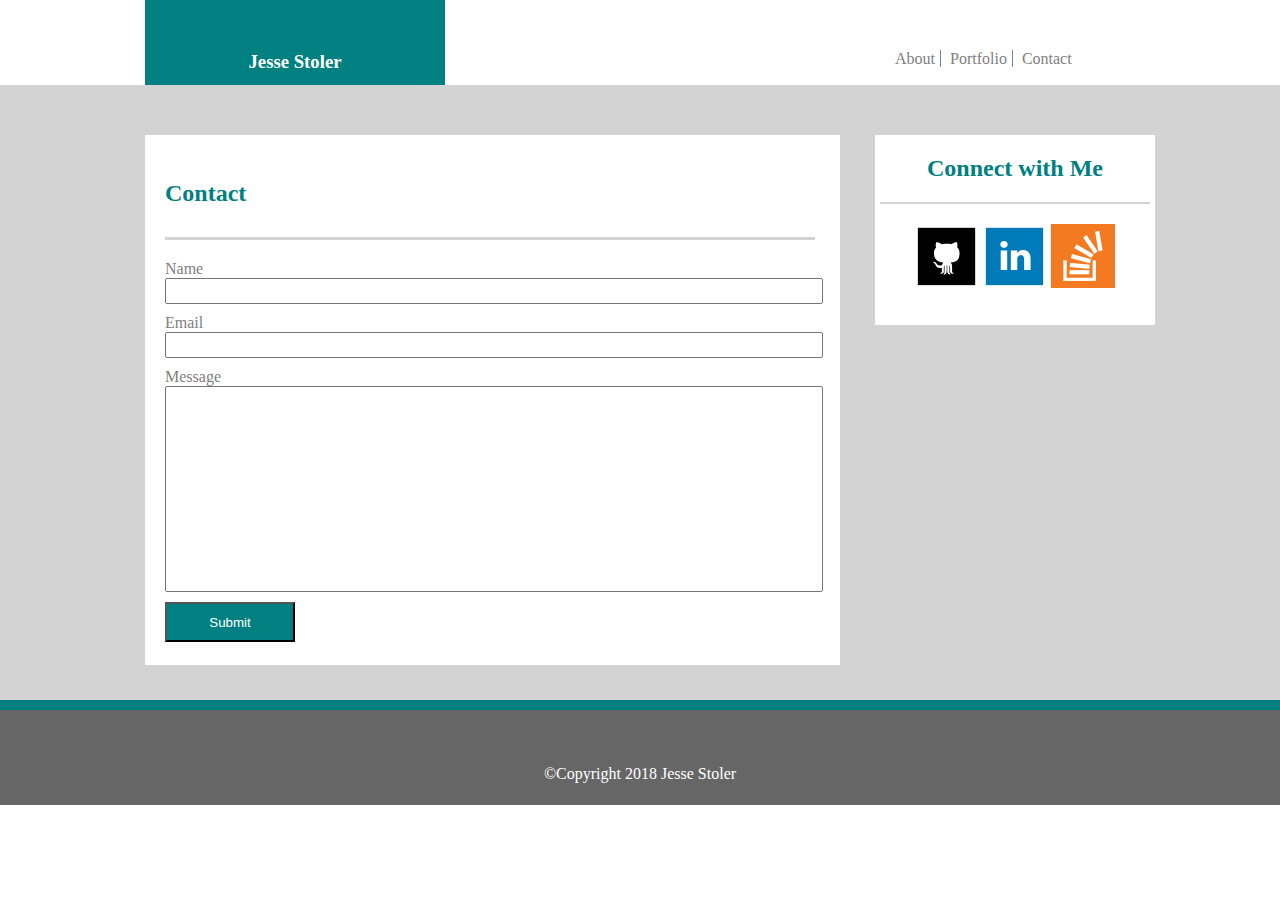
==== contact.html @ 03bc515d "initial commit" ====
<!DOCTYPE html>
<html lang="en">
<head>
    <link href="style.css" rel="stylesheet" type="text/css">  
    <meta charset="UTF-8">
    <meta name="viewport" content="width=device-width, initial-scale=1.0">
    <meta http-equiv="X-UA-Compatible" content="ie=edge">
    <style>
      
    
    body    {height: 820px;} 
            
    footer  {top: 700px;}  
            
   #main       {height: 530px;}       
        
   #wrapper    {height: 635px;}        
            
            
    </style>
    <title>Document</title>
</head>
<body>

<!--Name Tag-->        
<header>
<div id="myName">
<h3>Jesse Stoler</h3>    
</div>

<!--Top Right Menu-->
<div id="links">
<ul>
<a href="index.html">About</a>
<a href="portfolio.html">Portfolio</a>
<a href="contact.html">Contact</a>    
</ul>    
</div>
</header>
<div id="wrapper">

<!--Contact Form-->        
<div id="main">
   <h2>Contact</h2>
 <form>
 Name<br>
 <input type="text">
 <br>
 Email<br>
 <input type="text">
 <br>
 Message<br>
 <input id="message" type="text">
 <br>
 <input type="submit" value="Submit">    
 </form>  
 </div> 

 <!--Sidebar-->
<div id="sidebar">
<h2>Connect with Me</h2>
<a href="https://github.com/jessestoler"><img src="images/github.png"></a>
<a href="https://www.linkedin.com/in/jesse-stoler-540a6268/"><img src="images/linkedin.png"></a>
<a href="https://stackoverflow.com/users/9248905/j-sto?tab=profile"><img src="images/stackOverflow.png"></a>     
</div> 
</div> 

<!--Footer-->
<footer>
<div id="teal">
</div>
<div id="gray">
<p>&copy;Copyright 2018 Jesse Stoler</p>    
</div>    
</footer>   
</body>
</html>
---- style.css ----
a       {text-decoration: none;}
    
body    {margin: 0 auto;} 
        
footer  {height: 105px;
        position: absolute;
        width: 100%;}   
        
form    {margin-top: 20px;}        

#gray   {background-color: #666666;
        color: white;
        height: 95px;
        line-height: 95px;
        position: absolute;
        text-align: center;
        top: 10px;
        width: 100%;}      
    
header {background-color: white;
        height: 85px;
        line-height: 85px;
        padding-right: 115px;}
        
input   {height: 20px;
        margin-bottom: 10px;
        width: 100%;} 
    
input[type=submit] {background-color: teal;
                    color: white;
                    height: 40px;
                    width: 20%;}    
    
#links      {float: right;
            left: 850px;
            position: absolute;} 

#links a    {border-right: 1px solid gray;
            color: gray;
            padding-left: 5px;
            padding-right: 5px;}
    
#links a:nth-child(3) {border: none;}    
    
#main       {background-color: white;
            color: gray;
            float: left;
            padding-left: 20px;
            padding-right: 25px;
            width: 650px;}       
    
#main h2    {border-bottom: 3px solid lightgray;
            color: teal;
            margin-top: 45px;
            padding-bottom: 30px;}
    
#main img   {height: 140px;
            padding-bottom: 5px;
            padding-right: 10px;
            width: 180px;}

.mainImages p {background-color: teal;
                color: white;
                text-align: center;
                z-index: 2;
                position: relative;
                bottom: 85px;
                width: 200px;
                height: 45px;
                line-height: 45px;}             

#mainLeft   {float: left;}
    
#main p     {font-family: 'Arial', 'Helvetica Neue', Helvetica, sans-serif;} 

#message    {height: 200px;}
    
#myName     {background-color: teal;
            color: white;
            float: left;
            font-family: "Georgia", Times, Times New Roman, serif;
            height: 85px;
            line-height: 85px;
            margin-left: 145px;
            text-align: center;
            width: 300px;}

#portfolioLeft {float: left;}

#portfolioRight {float: right;}
    
#sidebar    {background-color: white;
            color: teal;
            float: right;
            height: 190px;
            left: -250px;
            padding-left: 5px;
            padding-right: 5px;
            position: relative;
            text-align: center;
            width: 270px;}  
        
#sidebar h2     {border-bottom: 2px solid lightgray;
                padding-bottom: 20px;}      
    
#teal       {background-color: teal;
            height: 10px;}

#wrapper    {background-color: lightgray;
            padding-left: 145px;
            padding-right: 215px;
            padding-top: 50px;
            position: absolute;
            width: 1260px;}
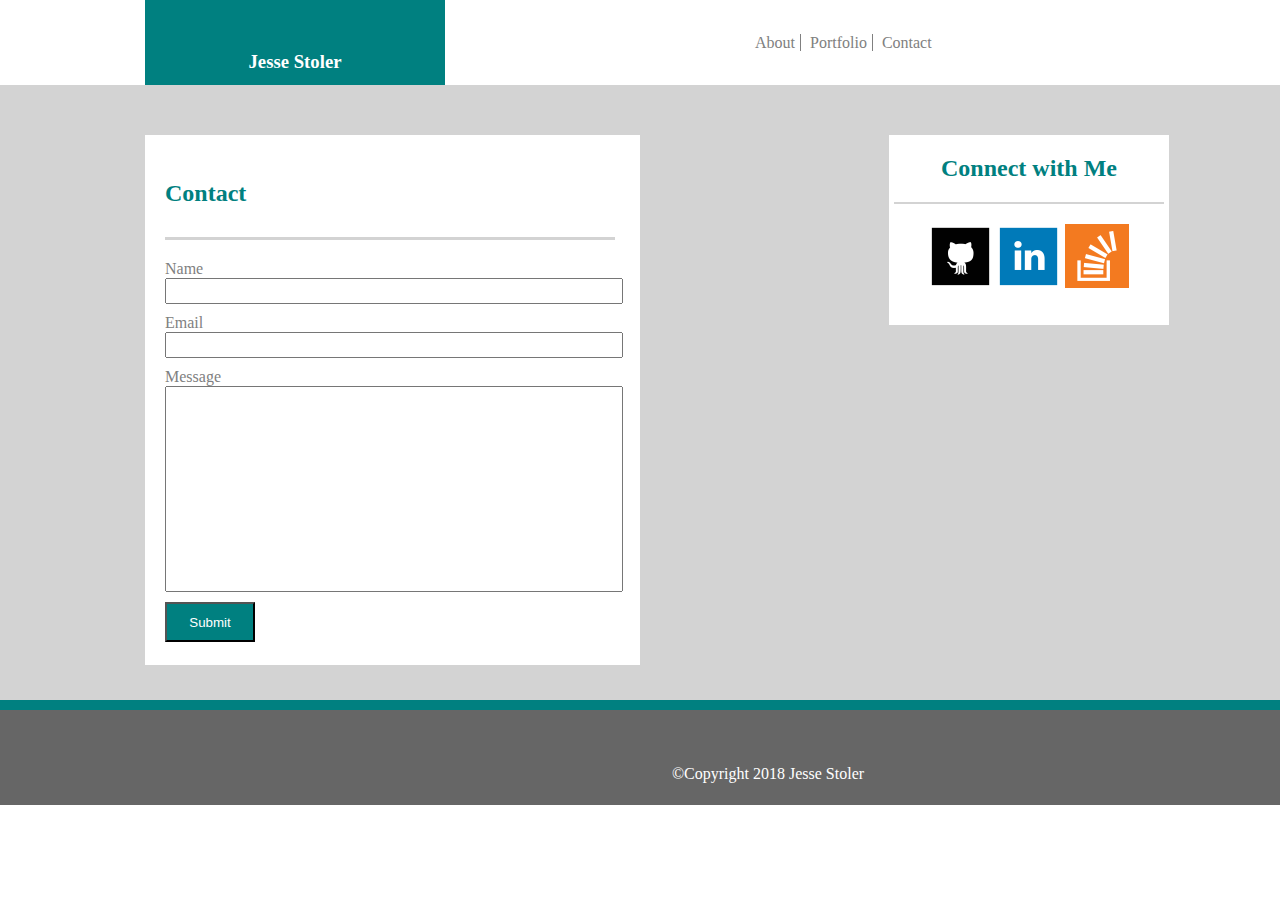
==== commit 24c6c294: "donezo" ====
--- a/contact.html
+++ b/contact.html
@@ -1,23 +1,13 @@
 <!DOCTYPE html>
 <html lang="en">
 <head>
-    <link href="style.css" rel="stylesheet" type="text/css">  
+
+    <link href="contact.css" rel="stylesheet" type="text/css">  
     <meta charset="UTF-8">
     <meta name="viewport" content="width=device-width, initial-scale=1.0">
     <meta http-equiv="X-UA-Compatible" content="ie=edge">
-    <style>
-      
-    
-    body    {height: 820px;} 
-            
-    footer  {top: 700px;}  
-            
-   #main       {height: 530px;}       
-        
-   #wrapper    {height: 635px;}        
-            
-            
-    </style>
+
+
     <title>Document</title>
 </head>
 <body>
@@ -30,11 +20,11 @@
 
 <!--Top Right Menu-->
 <div id="links">
-<ul>
+
 <a href="index.html">About</a>
 <a href="portfolio.html">Portfolio</a>
 <a href="contact.html">Contact</a>    
-</ul>    
+    
 </div>
 </header>
 <div id="wrapper">
--- a/contact.css
+++ b/contact.css
@@ -0,0 +1,273 @@
+a       {text-decoration: none;}
+    
+body    {
+        margin: 0 auto;} 
+        
+footer  {height: 105px;
+        position: absolute;
+        top: 700px;
+        width: 120%;}   
+        
+form    {margin-top: 20px;}        
+
+#gray   {background-color: #666666;
+        color: white;
+        height: 95px;
+        line-height: 95px;
+        position: absolute;
+        text-align: center;
+        top: 10px;
+        width: 100%;}      
+    
+header {background-color: white;
+        height: 85px;
+        line-height: 85px;
+        padding-right: 115px;}
+        
+input   {height: 20px;
+        margin-bottom: 10px;
+        width: 100%;} 
+    
+input[type=submit] {background-color: teal;
+                    color: white;
+                    height: 40px;
+                    width: 20%;}    
+    
+#links      {float: right;
+            left: 750px;
+            position: absolute;} 
+
+#links a    {border-right: 1px solid gray;
+            color: gray;
+            padding-left: 5px;
+            padding-right: 5px;}
+    
+#links a:nth-child(3) {border: none;}    
+    
+#main       {background-color: white;
+            color: gray;
+            float: left;
+            height: 530px;
+            padding-left: 20px;
+            padding-right: 25px;
+            width: 450px;}       
+    
+#main h2    {border-bottom: 3px solid lightgray;
+            color: teal;
+            margin-top: 45px;
+            padding-bottom: 30px;}          
+    
+#main p     {font-family: 'Arial', 'Helvetica Neue', Helvetica, sans-serif;} 
+
+#message    {height: 200px;}
+    
+#myName     {background-color: teal;
+            color: white;
+            float: left;
+            font-family: "Georgia", Times, Times New Roman, serif;
+            height: 85px;
+            line-height: 85px;
+            margin-left: 145px;
+            text-align: center;
+            width: 300px;}
+    
+#sidebar    {background-color: white;
+            color: teal;
+            float: right;
+            height: 190px;
+            left: -20%;
+            padding-left: 5px;
+            padding-right: 5px;
+            position: relative;
+            text-align: center;
+            width: 270px;}  
+        
+#sidebar h2     {border-bottom: 2px solid lightgray;
+                padding-bottom: 20px;}      
+    
+#teal       {background-color: teal;
+            height: 10px;}
+
+#wrapper    {background-color: lightgray;
+            height: 635px;
+            padding-left: 145px;
+            padding-right: 35px;
+            padding-top: 50px;
+            position: absolute;
+            width: 100%;}
+
+@media screen and (max-width: 980px) {
+                body {
+                        height: 850px;
+                }       
+
+
+                footer {
+                        top: 735px;
+                        width: 127%;
+                }
+
+                #links {
+                    left: 67%;
+                }
+
+                #main {
+                    
+                    height: 580px;
+                    width: 43%;
+                }
+
+                #myName {
+                    margin-left: 11%;
+                    
+                    width: 25%;
+                }
+
+                #portfolioLeft {
+                        float: none;
+                }
+
+                #portfolioRight {
+                        float: none;
+                }
+
+                #sidebar { 
+                    left: -15%;
+                    width: 21%;    
+                }
+
+                #sidebar img {
+                    width: 25%;
+                }
+
+                #wrapper {
+                    padding-left: 11%;
+                    padding-right: 16%;
+                    width: 100%;
+                }
+            }
+
+@media screen and (max-width: 768px) {
+
+                footer {
+                    height: 100px;
+                    top: 142%;
+                    width: 108%;
+                }
+
+                header {
+                    height: 90px;
+                }
+
+                #links {
+                    color: blue;
+                    left: 60%;
+                }
+    
+                #main {
+                    
+                    float: none;
+                    font-size: 90%;
+                    height: 60%;
+                    margin-top: 5%;
+                    width: 90%;
+                }
+
+                #myName {
+                    height: 101%;    
+                    margin-left: 5%;
+                }
+
+                #myName h3 {
+                    margin-top: 1%;
+                }
+
+                #sidebar {
+                    text-align: left;
+                    float: none;
+                    height: 20%;
+                    position: static;
+                    width: 95%;
+                }
+
+                #sidebar img {
+                    height: 32%;
+                    width: 9%;
+                }
+            
+                #wrapper {
+                    height: 810px;
+                    padding-left: 5%;
+                    padding-right: 21px;
+                    padding-top: 1%;
+                    width: 100%;
+                }
+            }
+
+@media screen and (max-width: 640px) {
+                body {
+                    height: 1010px;
+                }
+
+
+                footer {
+                    height: 8%;
+                    top: 156%;
+                    width: 106%;
+                    }
+
+                #gray {
+                    height: 45px;
+                }
+    
+                header {
+                    height: 11%;
+                    width: 100%;
+                }
+
+                #links {
+                    float: none;
+                    height: 44%;
+                    line-height: 44%;
+                    margin-top: 25px;
+                    position: static;
+                    text-align: center;
+                    width: 100%;
+                }
+    
+                #main {
+                   
+                    float: none;
+                    height: 60%;
+                    margin-top: 2%;
+                    width: 90%;
+                }
+
+                #myName {
+                    float: none;
+                    height: 56%;
+                    line-height: 326%;
+                    margin-left: 0;
+                    width: 106%;
+                }
+
+                #sidebar {
+                    float: none;
+                    height: 23%;
+                    position: static;
+                    width: 90;
+                }
+
+                #teal {
+                    height: 10px;
+                }
+
+                #wrapper {
+                    height: 81%;
+                    padding-bottom: 2%;
+                    padding-left: 3%;
+                    padding-right: 3%;
+                    padding-top: 1%;
+                    position: static;
+                }
+            }